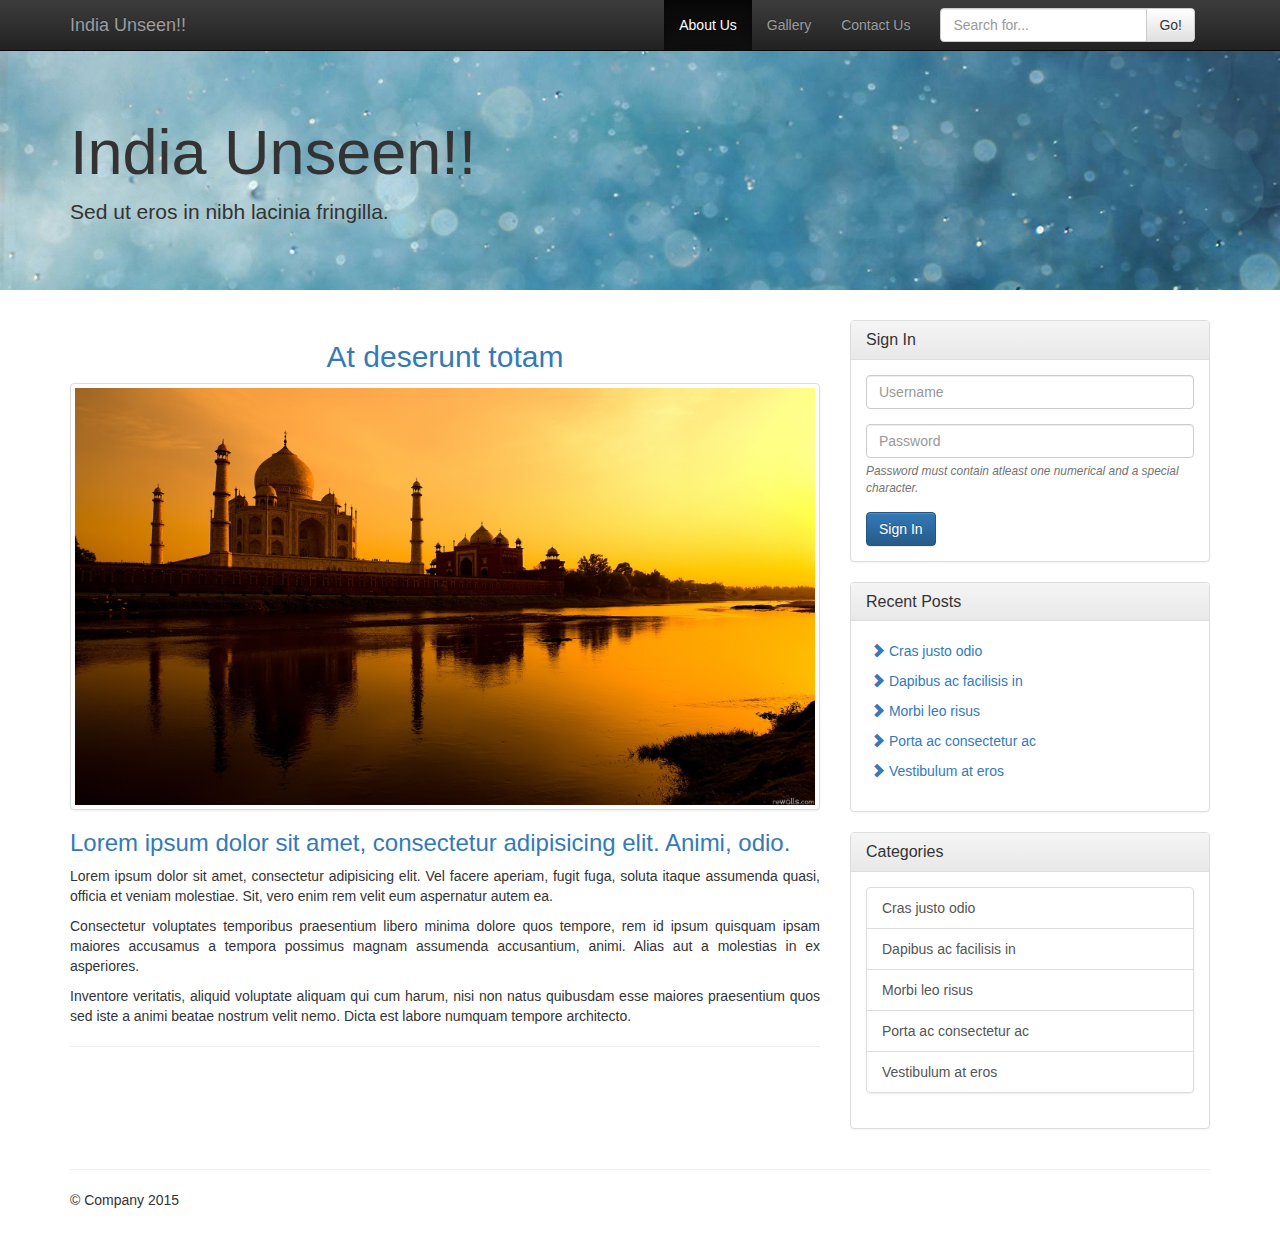
==== detail.html @ 027387e6 "Adding the details apge" ====
<!doctype html>
<!--[if lt IE 7]>      <html class="no-js lt-ie9 lt-ie8 lt-ie7" lang=""> <![endif]-->
<!--[if IE 7]>         <html class="no-js lt-ie9 lt-ie8" lang=""> <![endif]-->
<!--[if IE 8]>         <html class="no-js lt-ie9" lang=""> <![endif]-->
<!--[if gt IE 8]><!--> <html class="no-js" lang=""> <!--<![endif]-->
  <head>
      <meta charset="utf-8">
      <meta http-equiv="X-UA-Compatible" content="IE=edge">
      <title>India Unseen!!</title>
      <meta name="description" content="">
      <meta name="viewport" content="width=device-width, initial-scale=1">
      <link rel="apple-touch-icon" href="apple-touch-icon.png">

      <link rel="stylesheet" href="css/bootstrap.min.css">
      <link rel="stylesheet" href="css/bootstrap-theme.min.css">
      <link rel="stylesheet" href="css/main.css">
      <link rel="stylesheet" href="css/base.css">

      <script src="js/vendor/modernizr-2.8.3-respond-1.4.2.min.js"></script>
  </head>
  <body>
      <!--[if lt IE 8]>
          <p class="browserupgrade">You are using an <strong>outdated</strong> browser. Please <a href="http://browsehappy.com/">upgrade your browser</a> to improve your experience.</p>
      <![endif]-->

  <!-- Main jumbotron for a primary marketing message or call to action -->
  <header>
      <div class="jumbotron">
        <div class="container">
          <h1>India Unseen!!</h1>
          <p>Sed ut eros in nibh lacinia fringilla.</p>
        </div>
      </div>  
  </header>

  <nav class="navbar navbar-inverse navbar-fixed-top" role="navigation">
    <div class="container">
      <div class="navbar-header">
        <button type="button" class="navbar-toggle collapsed" data-toggle="collapse" data-target="#navbar" aria-expanded="false" aria-controls="navbar">
          <span class="sr-only">Toggle navigation</span>
          <span class="icon-bar">HERE</span>
          <span class="icon-bar"></span>
          <span class="icon-bar"></span>
        </button>
        <a class="navbar-brand" href="#">India Unseen!!</a>
      </div>
      <div id="navbar" class="navbar-collapse collapse navbar-right">
        <ul class="nav navbar-nav">
          <li class="active"><a href="#">About Us <span class="sr-only">(current)</span></a></li>
          <li><a href="#">Gallery</a></li>
          <li><a href="#">Contact Us</a></li>
        </ul>
        <form class="navbar-form navbar-left" role="search">
          <div class="input-group">
            <input type="text" class="form-control" placeholder="Search for...">
            <span class="input-group-btn">
              <button class="btn btn-default" type="button">Go!</button>
            </span>
          </div>
        </form>
      </div><!--/.navbar-collapse -->
    </div>
  </nav>

  <div class="container">
    <div class="row">
      <div class="col-md-8">
        <div class="post-content">
          <article>
            <header class="text-center">
              <h2>At deserunt totam</h2>
            </header>
            <div class="thumbnail">
              <img src="img/taj-mahal.jpg" alt="At deserunt totam" />
            </div>
            <div class="post-body text-justify">
              <h3 class="text-primary">Lorem ipsum dolor sit amet, consectetur adipisicing elit. Animi, odio.</h3>
              <p>Lorem ipsum dolor sit amet, consectetur adipisicing elit. Vel facere aperiam, fugit fuga, soluta itaque assumenda quasi, officia et veniam molestiae. Sit, vero enim rem velit eum aspernatur autem ea.</p>
              <p>Consectetur voluptates temporibus praesentium libero minima dolore quos tempore, rem id ipsum quisquam ipsam maiores accusamus a tempora possimus magnam assumenda accusantium, animi. Alias aut a molestias in ex asperiores.</p>
              <p>Inventore veritatis, aliquid voluptate aliquam qui cum harum, nisi non natus quibusdam esse maiores praesentium quos sed iste a animi beatae nostrum velit nemo. Dicta est labore numquam tempore architecto.</p>
            </div>

            <hr>

            
          </article>
        </div>
      </div>
      <div class="col-md-4">

        <div class="panel panel-default">
          <div class="panel-heading">
            <h3 class="panel-title">Sign In</h3>
          </div>
          <div class="panel-body">
            <form action="#" class="" role="form">
              <div class="form-group">
                <input type="text" class="form-control" placeholder="Username">
              </div> <!-- end form-group -->
              <div class="form-group">
                <input type="password" class="form-control" placeholder="Password">
                <p class="help-block small"><em>Password must contain atleast one numerical and a special character.</em></p>
              </div> <!-- end form-group -->
              <button type="submit" class="btn btn-primary">Sign In</button>
            </form>
          </div>
        </div>

        <div class="panel panel-default">
          <div class="panel-heading">
            <h3 class="panel-title">Recent Posts</h3>
          </div>
          <div class="panel-body">
            <ul class="list-unstyled">
              <li class="list-item-padded"><a href="#" ><span class="glyphicon glyphicon-chevron-right"></span>   Cras justo odio</a></li>
              <li class="list-item-padded"><a href="#" ><span class="glyphicon glyphicon-chevron-right"></span>   Dapibus ac facilisis in</a></li>
              <li class="list-item-padded"><a href="#" ><span class="glyphicon glyphicon-chevron-right"></span>   Morbi leo risus</a></li>
              <li class="list-item-padded"><a href="#" ><span class="glyphicon glyphicon-chevron-right"></span>   Porta ac consectetur ac</a></li>
              <li class="list-item-padded"><a href="#" ><span class="glyphicon glyphicon-chevron-right"></span>   Vestibulum at eros</a></li>
            </ul>
          </div>
        </div>

        <div class="panel panel-default">
          <div class="panel-heading">
            <h3 class="panel-title">Categories</h3>
          </div>
          <div class="panel-body">
            <div class="list-group">
              <a href="#" class="list-group-item">Cras justo odio</a>
              <a href="#" class="list-group-item">Dapibus ac facilisis in</a>
              <a href="#" class="list-group-item">Morbi leo risus</a>
              <a href="#" class="list-group-item">Porta ac consectetur ac</a>
              <a href="#" class="list-group-item">Vestibulum at eros</a>
            </div>
          </div>
        </div>

      </div>
    </div><!-- row -->

    <hr>

    <footer>
      <p>&copy; Company 2015</p>
    </footer>
  </div> <!-- /container -->    

  <script src="//ajax.googleapis.com/ajax/libs/jquery/1.11.2/jquery.min.js"></script>
  <script>window.jQuery || document.write('<script src="js/vendor/jquery-1.11.2.min.js"><\/script>')</script>
  <script src="js/vendor/bootstrap.min.js"></script>
  <script src="js/main.js"></script>

  </body>
</html>
---- css/main.css ----
/* ==========================================================================
   Author's custom styles
   ========================================================================== */

.jumbotron {
	background-image: url('../img/blue-bg.jpg');
	background-size: cover;
}

.list-item-padded {
	padding: 5px;
}
---- css/base.css ----
body {
  padding-top: 50px;
  padding-bottom: 20px;
}

h2 {
	color: #337ab7;
}

a {
	outline: none !important;
}
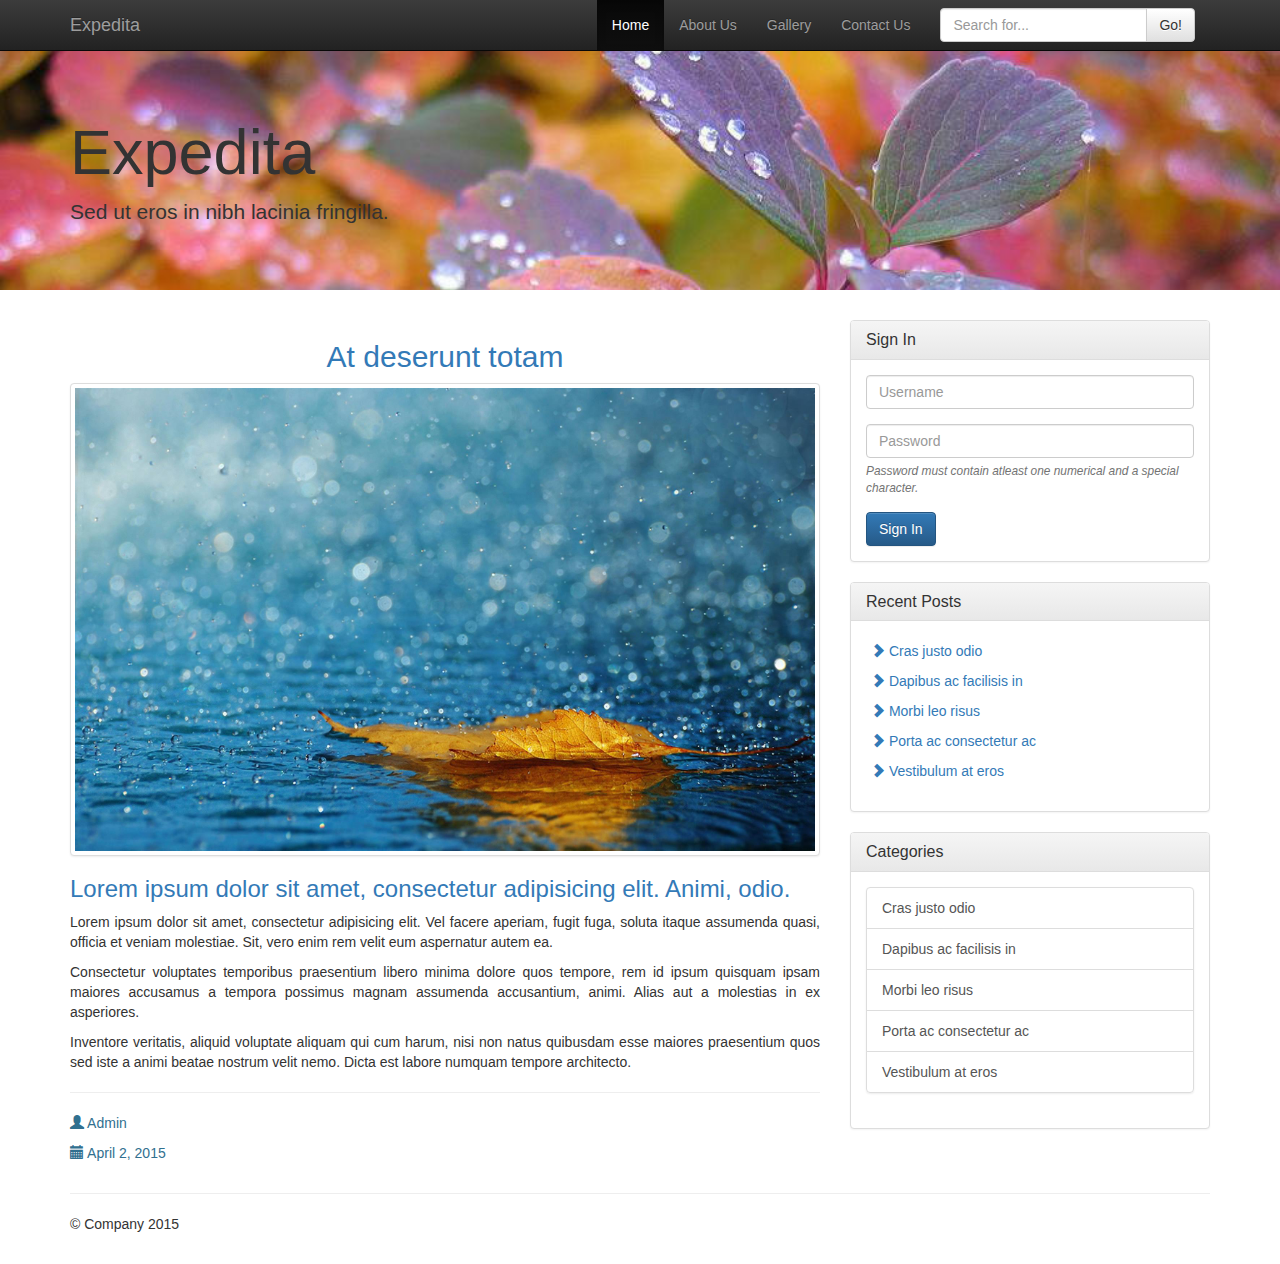
==== commit 382604a2: "CSS changes" ====
--- a/detail.html
+++ b/detail.html
@@ -6,7 +6,7 @@
   <head>
       <meta charset="utf-8">
       <meta http-equiv="X-UA-Compatible" content="IE=edge">
-      <title>India Unseen!!</title>
+      <title>Expedita</title>
       <meta name="description" content="">
       <meta name="viewport" content="width=device-width, initial-scale=1">
       <link rel="apple-touch-icon" href="apple-touch-icon.png">
@@ -27,7 +27,7 @@
   <header>
       <div class="jumbotron">
         <div class="container">
-          <h1>India Unseen!!</h1>
+          <h1>Expedita</h1>
           <p>Sed ut eros in nibh lacinia fringilla.</p>
         </div>
       </div>  
@@ -42,11 +42,12 @@
           <span class="icon-bar"></span>
           <span class="icon-bar"></span>
         </button>
-        <a class="navbar-brand" href="#">India Unseen!!</a>
+        <a class="navbar-brand" href="index.html">Expedita</a>
       </div>
       <div id="navbar" class="navbar-collapse collapse navbar-right">
         <ul class="nav navbar-nav">
-          <li class="active"><a href="#">About Us <span class="sr-only">(current)</span></a></li>
+          <li class="active"><a href="index.html">Home <span class="sr-only">(current)</span></a></li>
+          <li><a href="#">About Us</a></li>
           <li><a href="#">Gallery</a></li>
           <li><a href="#">Contact Us</a></li>
         </ul>
@@ -71,7 +72,7 @@
               <h2>At deserunt totam</h2>
             </header>
             <div class="thumbnail">
-              <img src="img/taj-mahal.jpg" alt="At deserunt totam" />
+              <img src="img/img-2.jpg" alt="At deserunt totam" />
             </div>
             <div class="post-body text-justify">
               <h3 class="text-primary">Lorem ipsum dolor sit amet, consectetur adipisicing elit. Animi, odio.</h3>
@@ -81,7 +82,13 @@
             </div>
 
             <hr>
-
+            
+            <div class="clearfix text-info">
+              <div>
+                <p><span class="glyphicon glyphicon-user"></span>   Admin</p>
+                <p><span class="glyphicon glyphicon-calendar"></span>   April 2, 2015</p>             
+              </div>
+            </div>
             
           </article>
         </div>
--- a/css/main.css
+++ b/css/main.css
@@ -5,7 +5,7 @@
    ========================================================================== */
 
 .jumbotron {
-	background-image: url('../img/blue-bg.jpg');
+	background-image: url('../img/jumbotron-bg.jpg');
 	background-size: cover;
 }
 
--- a/css/base.css
+++ b/css/base.css
@@ -7,6 +7,10 @@
 	color: #337ab7;
 }
 
+h3 {
+	color: #F28681;
+}
+
 a {
 	outline: none !important;
 }